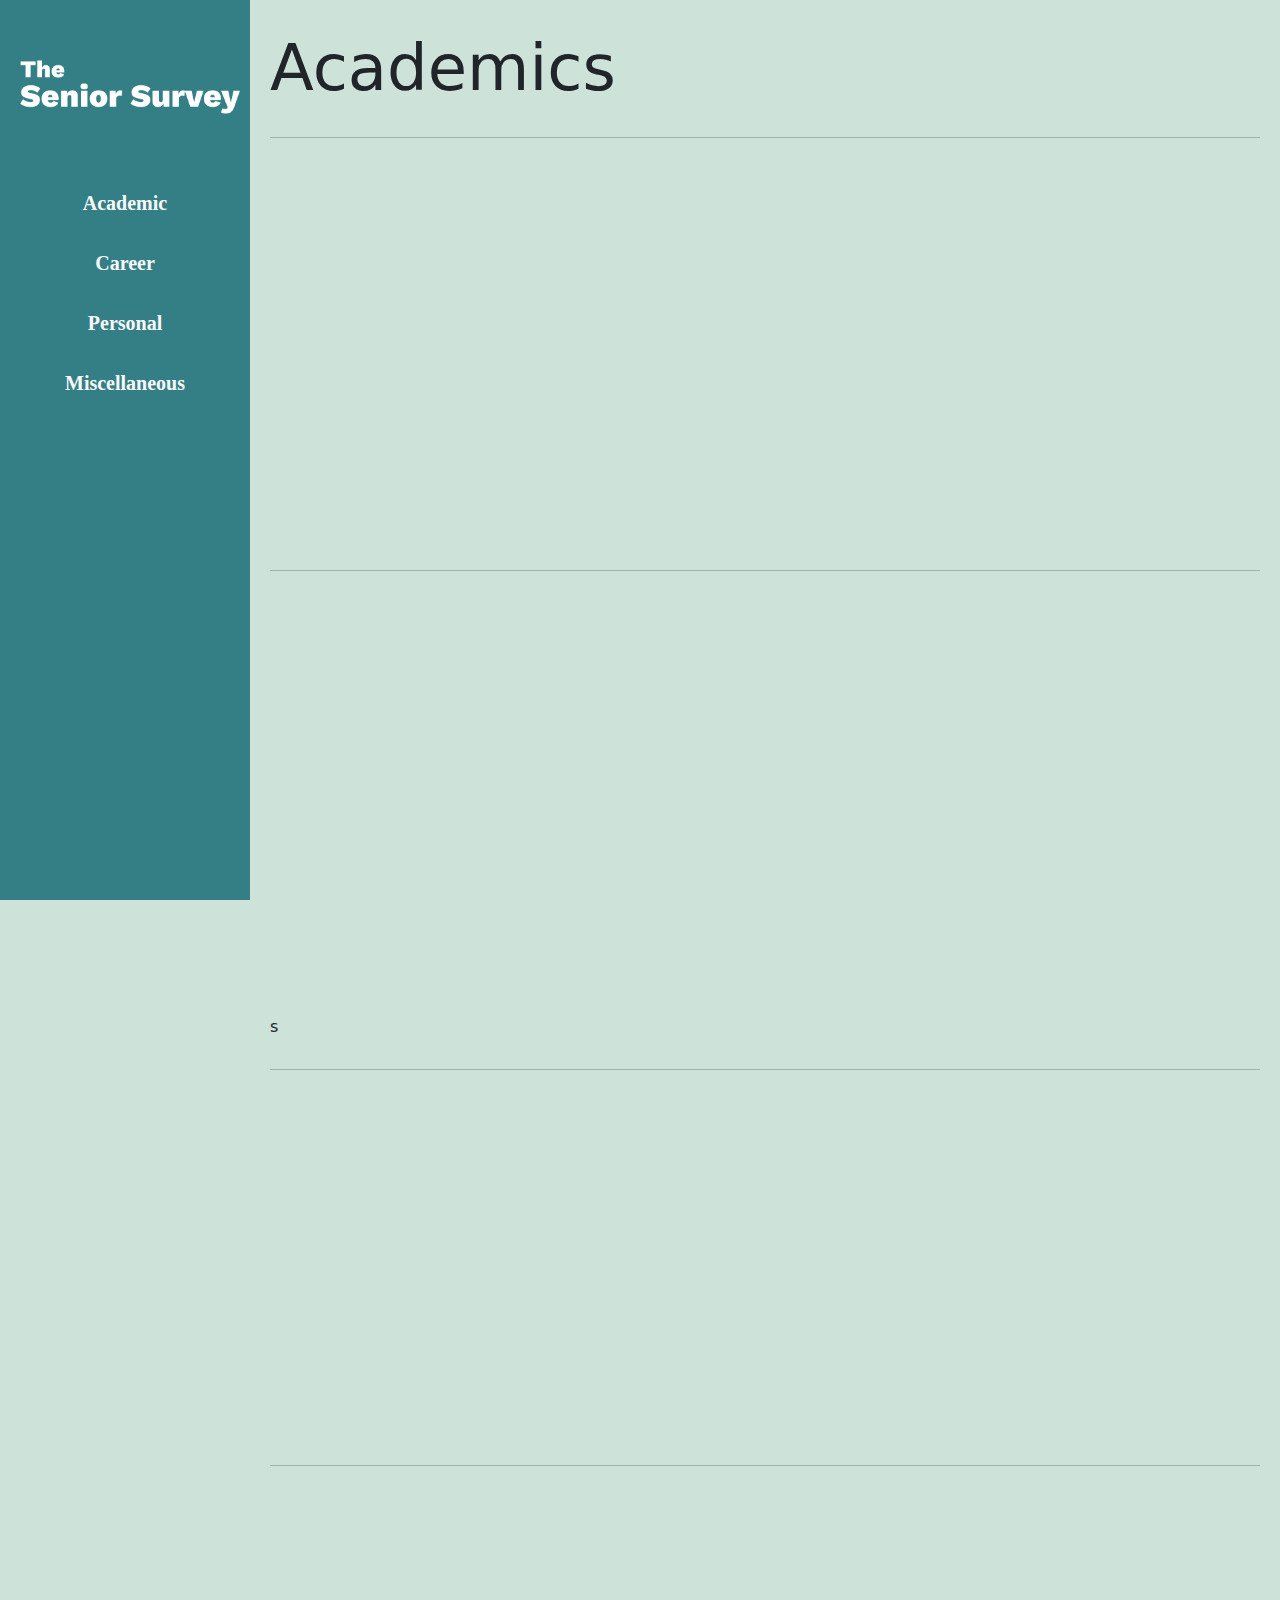
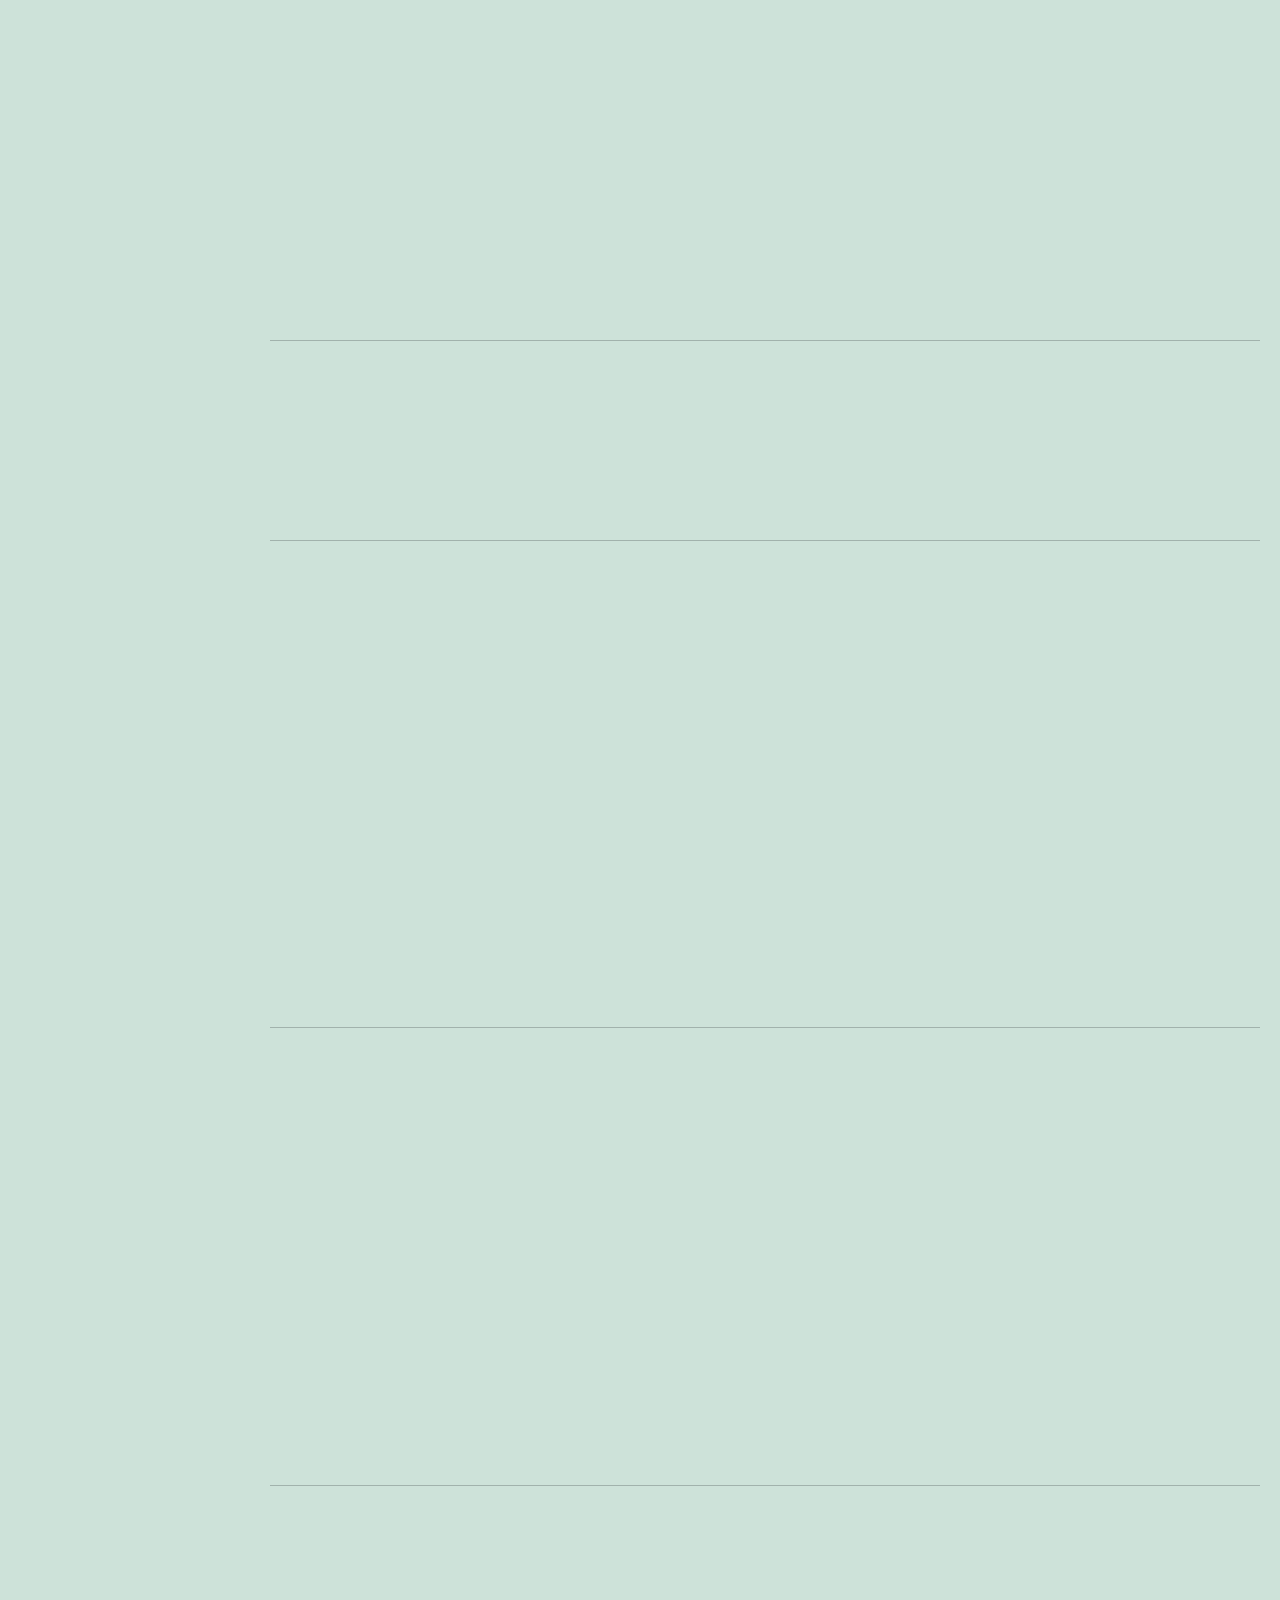
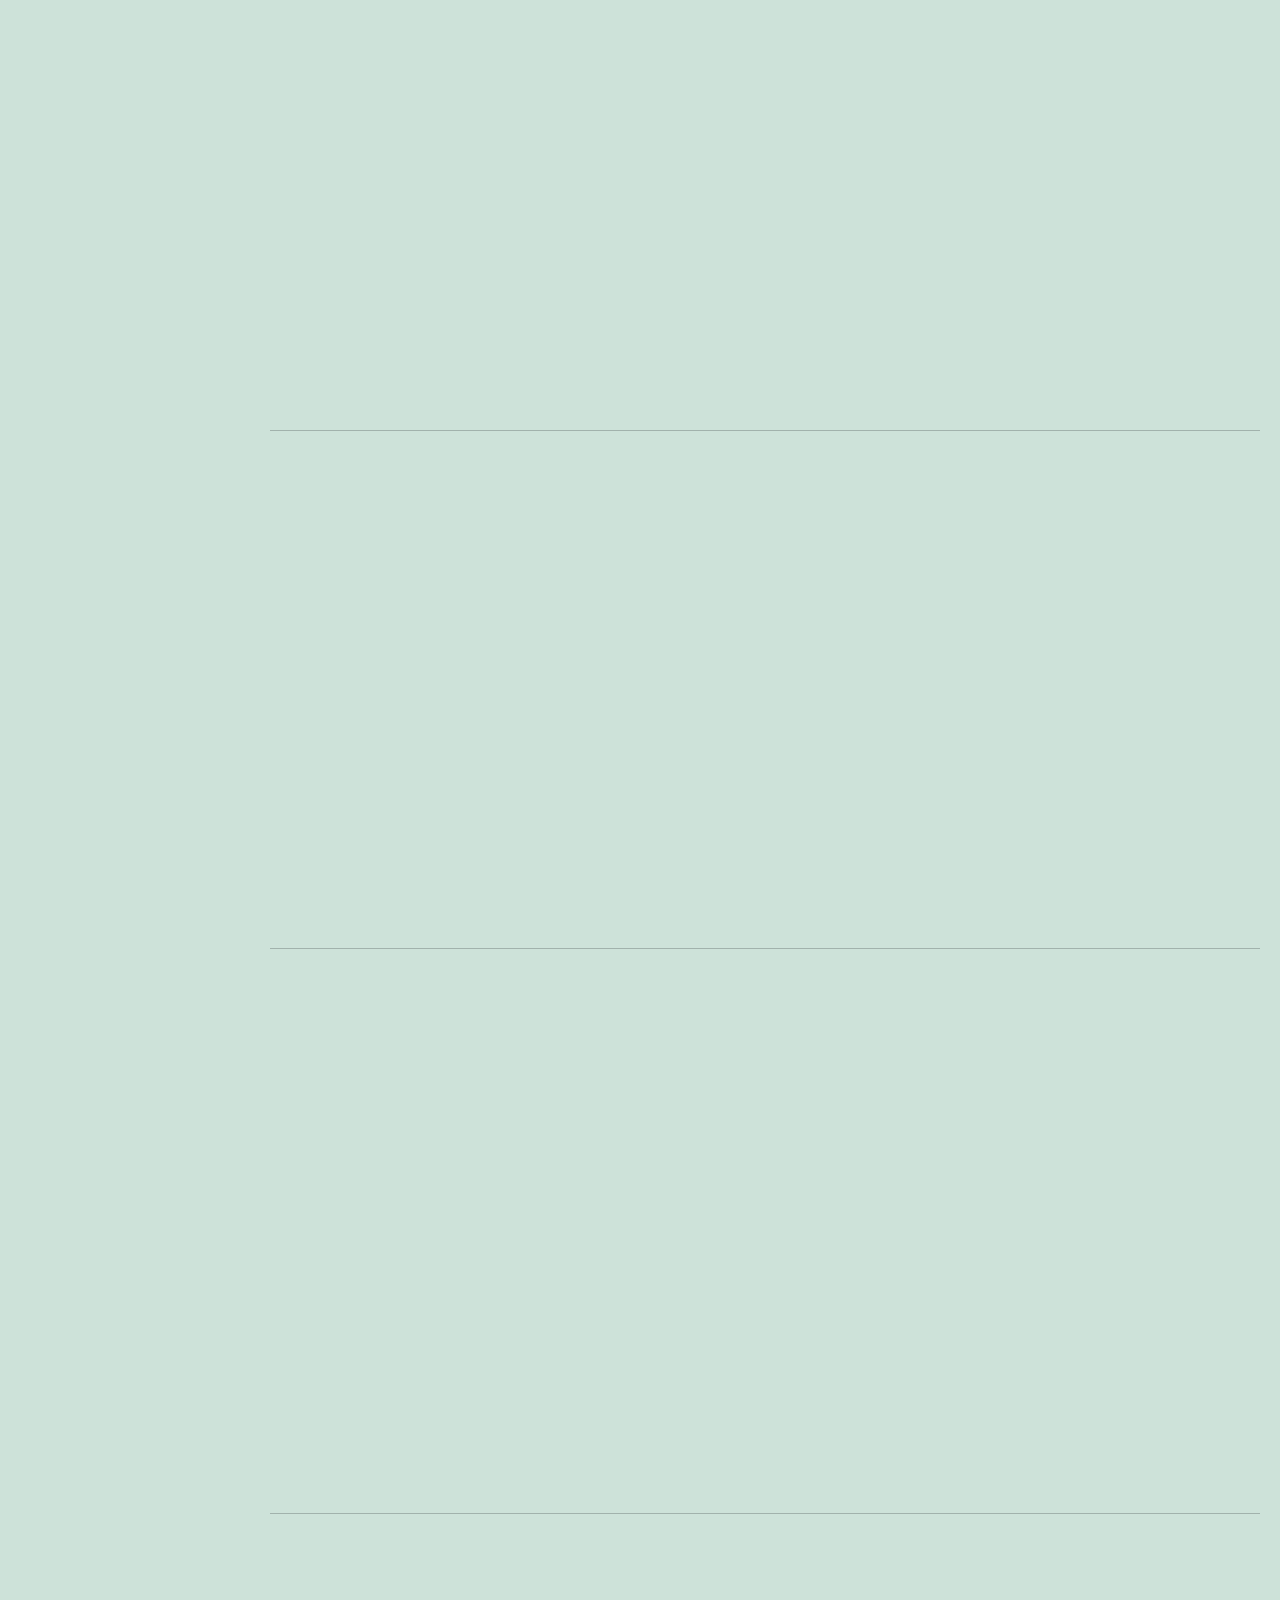
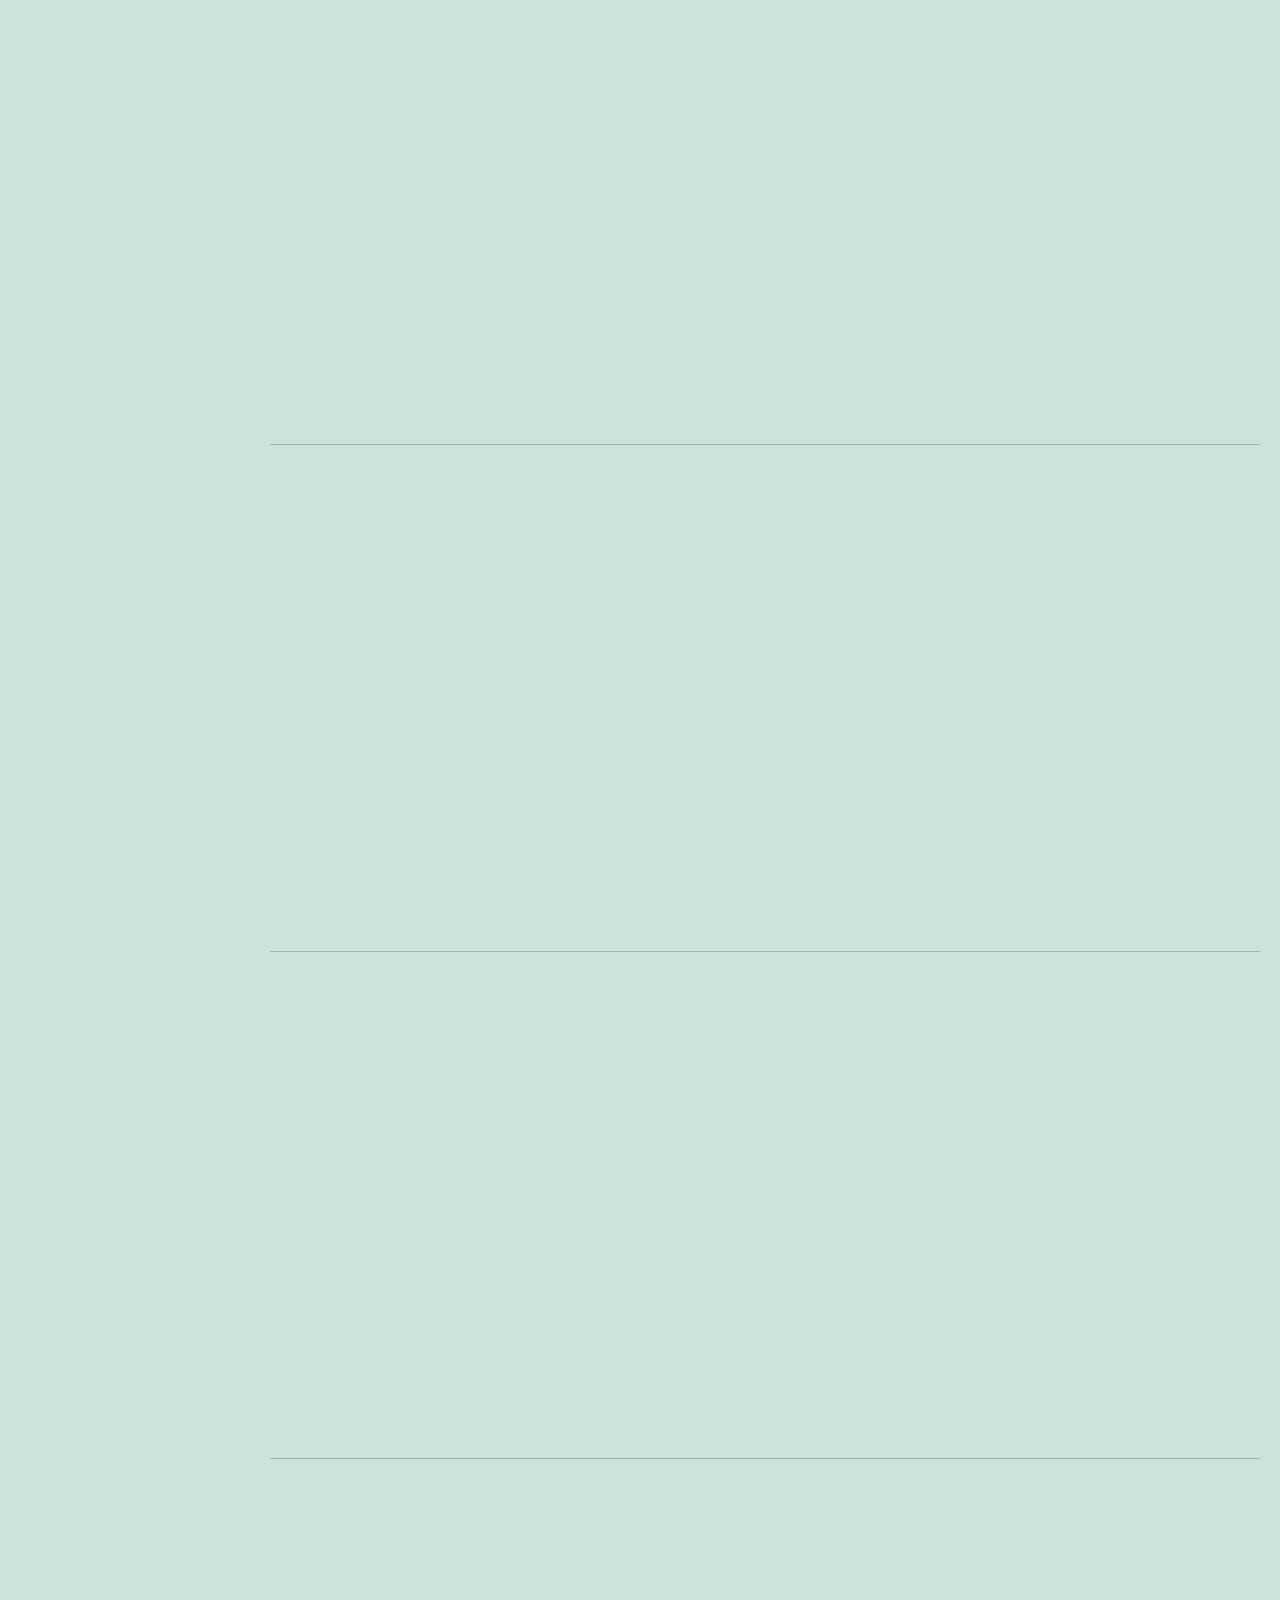
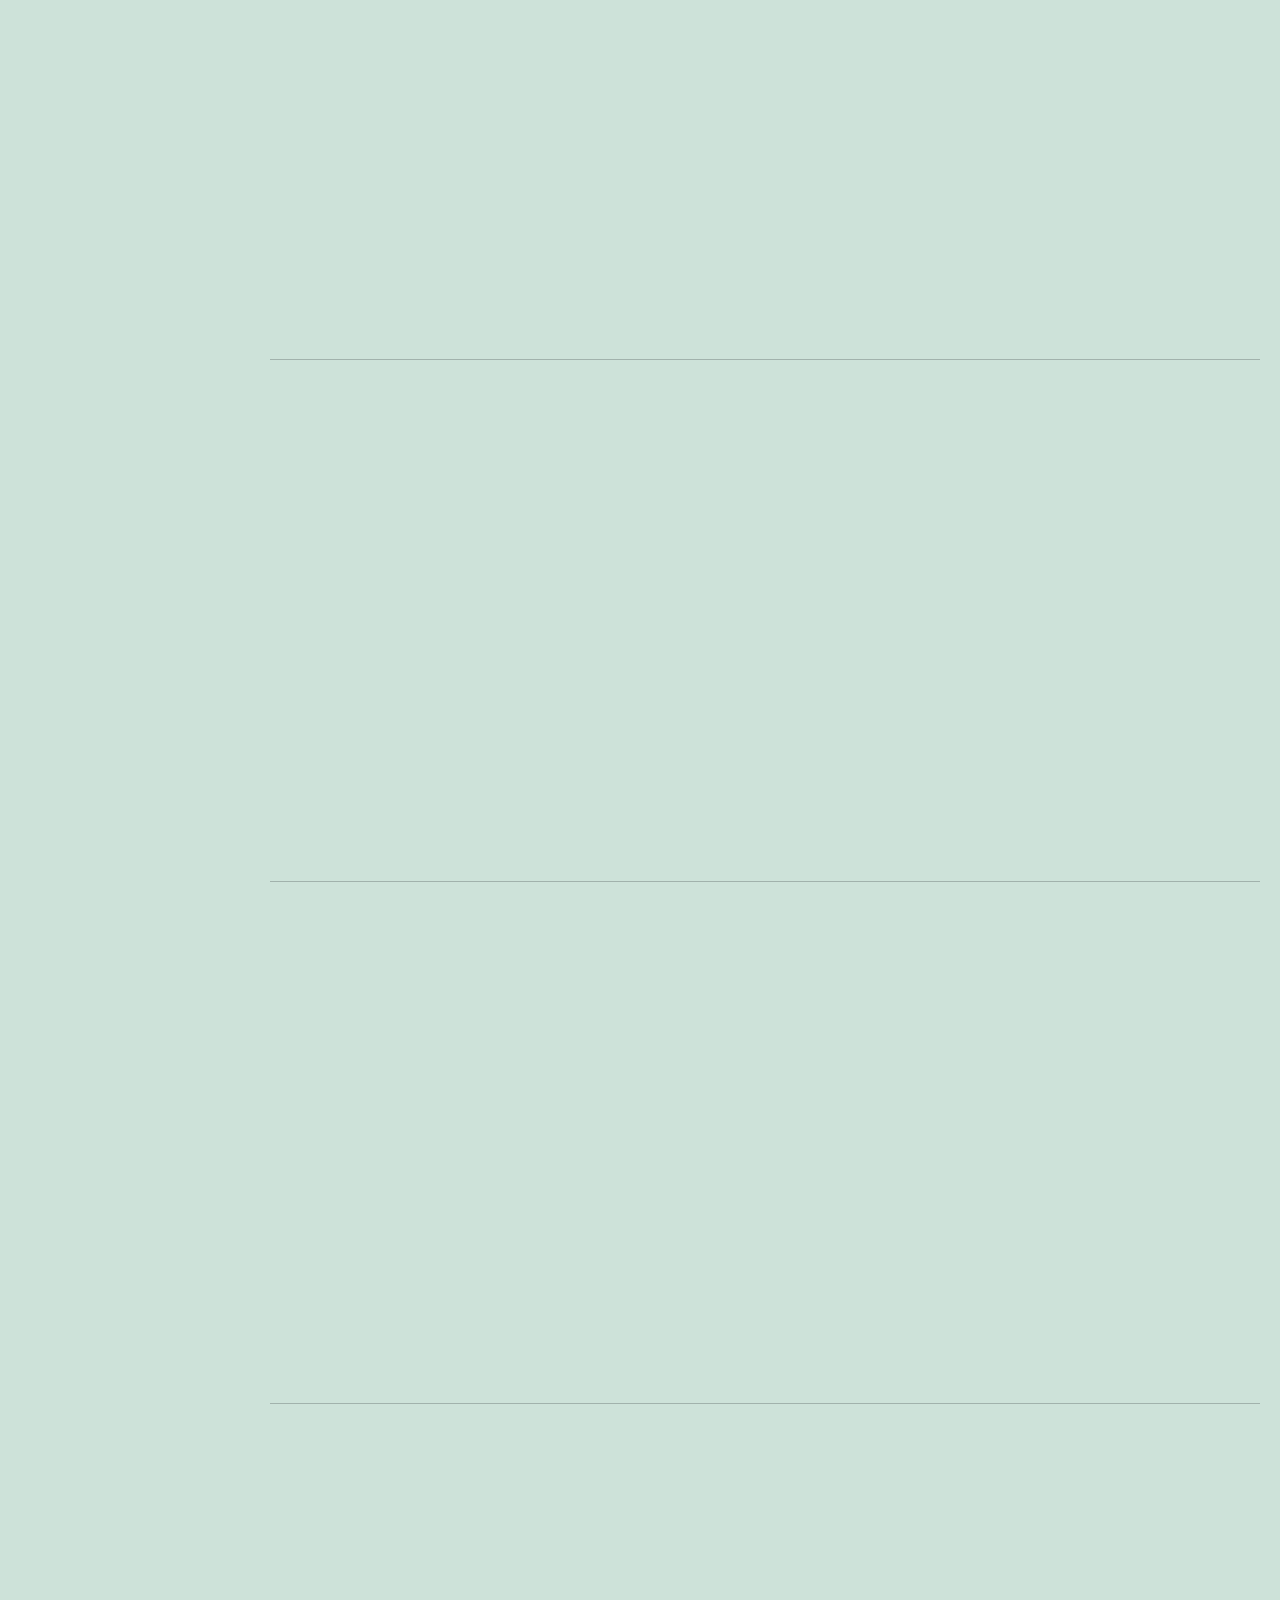
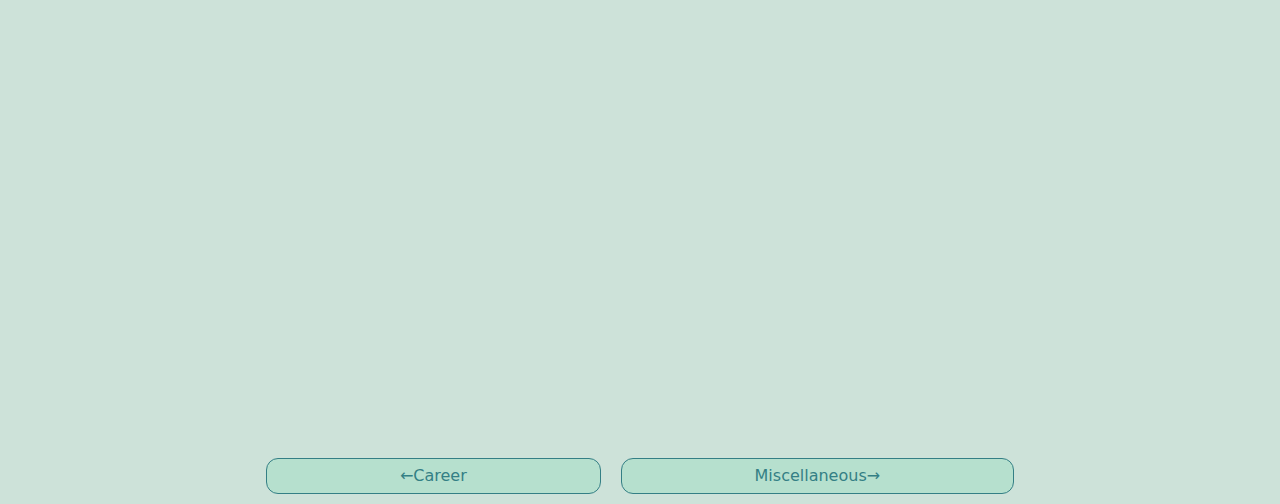
==== academic.html @ 5f837051 "first commit" ====
<!DOCTYPE html>
<html lang="en">
<head>
    <meta charset="UTF-8">
    <meta name="viewport" content="width=device-width, initial-scale=1.0">
    <title>Academics</title>
    <link href="https://cdn.jsdelivr.net/npm/bootstrap@5.3.3/dist/css/bootstrap.min.css" rel="stylesheet" integrity="sha384-QWTKZyjpPEjISv5WaRU9OFeRpok6YctnYmDr5pNlyT2bRjXh0JMhjY6hW+ALEwIH" crossorigin="anonymous">
    <style>
    
        .img-fluid {
    display: block; 
    margin: 0 auto; 
    max-width: 50%; 
}

        span{
    display: block;
}
        
        
        body {
            background-color: #CDE2D9;
        }
    
        img {
            padding: 20px 0px;
            margin-bottom: 10px;
        }
    
        a {
            text-align: center;
            font-family: "Merriweather", serif;
            font-weight: 800;
            font-style: normal;
            padding: 50px;
            margin-top: 10px;
        }
    
        .sidebar {
            width: 250px;
            height: 100vh;
            position: fixed;
            top: 0;
            left: 0;
            background-color: #347F85;
            padding-top: 20px;
            transition: width 0.3s;
            height: 100%;
        }
    
        .sidebar img {
            display: block;
            margin: 0px 0px;
            max-width: 105%;
        }
    
        .sidebar a {
            padding: 10px 20px;
            text-decoration: none;
            font-size: 20px;
            color: #f8f9fa;
            display: block;
        }
    
        .sidebar a:hover {
            background-color: #347F85;
        }
    
        .main {
            margin-left: 250px;
            padding: 20px;
            min-height: 400px; /* Set a minimum height */
            margin-top: 10px; /* Adjust margin top */
        }

        span{
                color: rgb(0, 0, 0);
    font-weight: 700;
    font-size: 22px;
    margin: 0px;
    padding: 0px;

            }


            
    
        @media (max-width: 768px) {
            .sidebar {
                width: 100%;
                height: auto;
                position: absolute;
            }
            .sidebar img {
                display: block;
                margin: 0 auto;
                max-width: 80%;
            }
            .sidebar a {
                text-align: center;
            }
            .main {
                margin-left: 0; /* Reset margin left */
                padding: 20px;
                margin-top: 450px; /* Adjust margin top */
            }


        }

        .footerbutton{
                display: flex;
    justify-content: center;    
    margin-left: 20%;
    margin-right: 20%;
    margin-top: 5%;
    flex-wrap: wrap;
    flex: 1 1;
            } 


        #miscellaneous{
            flex-grow: 1;
    margin: 10px 10px;
    padding: 5px 20px;
    background-color: #B6E0CE;
    border-radius: 12px;
    color: #347F85;
    border: 1.5px solid #347F85;
    border-style: solid;
    white-space: nowrap; 
    overflow: hidden;
    text-overflow: ellipsis;
        }    

        #career{
            flex-grow: 1;
    margin: 10px 10px;
    padding: 5px 20px;
    background-color: #B6E0CE;
    border-radius: 12px;
    color: #347F85;
    border: 1.5px solid #347F85;
    border-style: solid;
    white-space: nowrap; 
    overflow: hidden;
    text-overflow: ellipsis;
        }

        
    </style>

</head>
<body>


<div class="sidebar">
    <a href="index.html">
        <img src="InsightNavImage.png" alt="The Senior Survey" class="mb-4">
    </a>
    <a href="academic.html">Academic</a>
    <a href="career.html">Career</a>
    <a href="personal.html">Personal</a>
    <a href="miscellaneous.html">Miscellaneous</a>
</div>


<div class="main">
    <h1 style="font-weight: extra-bold; font-size: 4rem;">Academics</h1>
    <hr style="margin: 30px 0px;">
    

    <div style="min-height:372px"><script type="text/javascript" defer src="https://datawrapper.dwcdn.net/kDZcT/embed.js?v=3" charset="utf-8"></script><noscript><img src="https://datawrapper.dwcdn.net/kDZcT/full.png" alt="" /></noscript></div>

    <hr style="margin: 30px 0px;">
        
    <div style="min-height:414px"><script type="text/javascript" defer src="https://datawrapper.dwcdn.net/8B5Wv/embed.js?v=4" charset="utf-8"></script><noscript><img src="https://datawrapper.dwcdn.net/8B5Wv/full.png" alt="" /></noscript></div>s

    <hr style="margin: 30px 0px;">

    <div style="min-height:335px"><script type="text/javascript" defer src="https://datawrapper.dwcdn.net/8A9Wu/embed.js?v=2" charset="utf-8"></script><noscript><img src="https://datawrapper.dwcdn.net/8A9Wu/full.png" alt="" /></noscript></div>
     
    <hr style="margin: 30px 0px;">
     
    <div style="min-height:414px"><script type="text/javascript" defer src="https://datawrapper.dwcdn.net/C9L4M/embed.js?v=1" charset="utf-8"></script><noscript><img src="https://datawrapper.dwcdn.net/C9L4M/full.png" alt="" /></noscript></div>

    <hr style="margin: 30px 0px;">

    <div style="min-height:139px"><script type="text/javascript" defer src="https://datawrapper.dwcdn.net/EXspd/embed.js?v=1" charset="utf-8"></script><noscript><img src="https://datawrapper.dwcdn.net/EXspd/full.png" alt="" /></noscript></div>

    <hr style="margin: 30px 0px;">

    <div style="min-height:426px"><script type="text/javascript" defer src="https://datawrapper.dwcdn.net/1L2ko/embed.js?v=1" charset="utf-8"></script><noscript><img src="https://datawrapper.dwcdn.net/1L2ko/full.png" alt="" /></noscript></div>

    <hr style="margin: 30px 0px;">

    <div style="min-height:397px"><script type="text/javascript" defer src="https://datawrapper.dwcdn.net/ZSq4P/embed.js?v=1" charset="utf-8"></script><noscript><img src="https://datawrapper.dwcdn.net/ZSq4P/full.png" alt="" /></noscript></div>

    <hr style="margin: 30px 0px;">

    <div style="min-height:484px"><script type="text/javascript" defer src="https://datawrapper.dwcdn.net/WN3xE/embed.js?v=1" charset="utf-8"></script><noscript><img src="https://datawrapper.dwcdn.net/WN3xE/full.png" alt="" /></noscript></div>

    <hr style="margin: 30px 0px;">

    <div style="min-height:457px"><script type="text/javascript" defer src="https://datawrapper.dwcdn.net/mLz2d/embed.js?v=1" charset="utf-8"></script><noscript><img src="https://datawrapper.dwcdn.net/mLz2d/full.png" alt="" /></noscript></div>

    <hr style="margin: 30px 0px;">

    <div style="min-height:504px"><script type="text/javascript" defer src="https://datawrapper.dwcdn.net/bkwFt/embed.js?v=1" charset="utf-8"></script><noscript><img src="https://datawrapper.dwcdn.net/bkwFt/full.png" alt="" /></noscript></div>

    <hr style="margin: 30px 0px;">

    <div style="min-height:470px"><script type="text/javascript" defer src="https://datawrapper.dwcdn.net/Hph8s/embed.js?v=1" charset="utf-8"></script><noscript><img src="https://datawrapper.dwcdn.net/Hph8s/full.png" alt="" /></noscript></div>

    <hr style="margin: 30px 0px;">

    <div style="min-height:446px"><script type="text/javascript" defer src="https://datawrapper.dwcdn.net/lU7ON/embed.js?v=1" charset="utf-8"></script><noscript><img src="https://datawrapper.dwcdn.net/lU7ON/full.png" alt="" /></noscript></div>

    <hr style="margin: 30px 0px;">

    <div style="min-height:446px"><script type="text/javascript" defer src="https://datawrapper.dwcdn.net/lU7ON/embed.js?v=2" charset="utf-8"></script><noscript><img src="https://datawrapper.dwcdn.net/lU7ON/full.png" alt="" /></noscript></div>

    <hr style="margin: 30px 0px;">

    <div style="min-height:440px"><script type="text/javascript" defer src="https://datawrapper.dwcdn.net/jH8wG/embed.js?v=1" charset="utf-8"></script><noscript><img src="https://datawrapper.dwcdn.net/jH8wG/full.png" alt="" /></noscript></div> 

    <hr style="margin: 30px 0px;">

    <div style="min-height:461px"><script type="text/javascript" defer src="https://datawrapper.dwcdn.net/ugzzn/embed.js?v=1" charset="utf-8"></script><noscript><img src="https://datawrapper.dwcdn.net/ugzzn/full.png" alt="" /></noscript></div>

    <hr style="margin: 30px 0px;">

    <div style="min-height:461px"><script type="text/javascript" defer src="https://datawrapper.dwcdn.net/oedXE/embed.js?v=1" charset="utf-8"></script><noscript><img src="https://datawrapper.dwcdn.net/oedXE/full.png" alt="" /></noscript></div>

    <hr style="margin: 30px 0px;">

    <div style="min-height:530px"><script type="text/javascript" defer src="https://datawrapper.dwcdn.net/UZHhF/embed.js?v=2" charset="utf-8"></script><noscript><img src="https://datawrapper.dwcdn.net/UZHhF/full.png" alt="" /></noscript></div>


    
</div>


<div class="footerbutton">

    <button id="career">←Career</button>

    <button id="miscellaneous">Miscellaneous→</button>
</div>


<script src="https://code.jquery.com/jquery-3.7.1.js" integrity="sha256-eKhayi8LEQwp4NKxN+CfCh+3qOVUtJn3QNZ0TciWLP4=" crossorigin="anonymous"></script>
<script src="index.js" charset="utf-8"></script>   
</body>
</html>
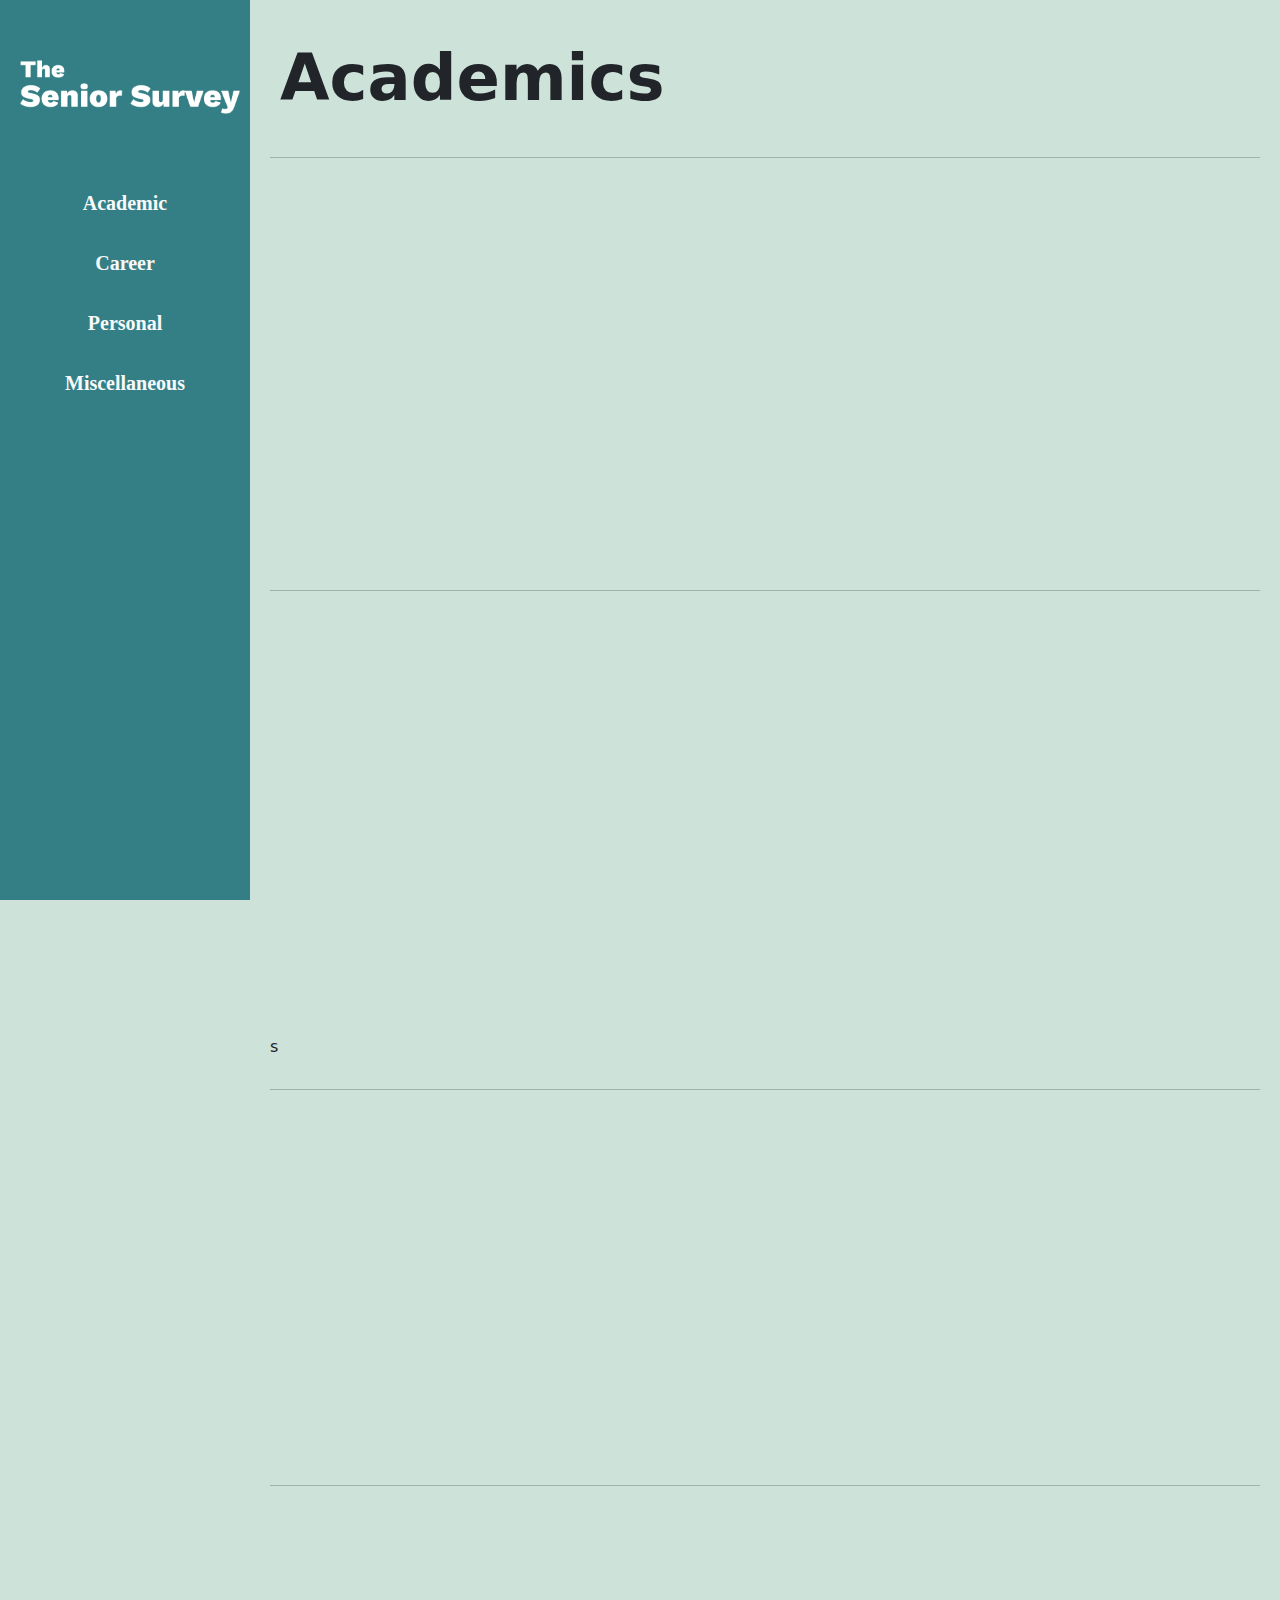
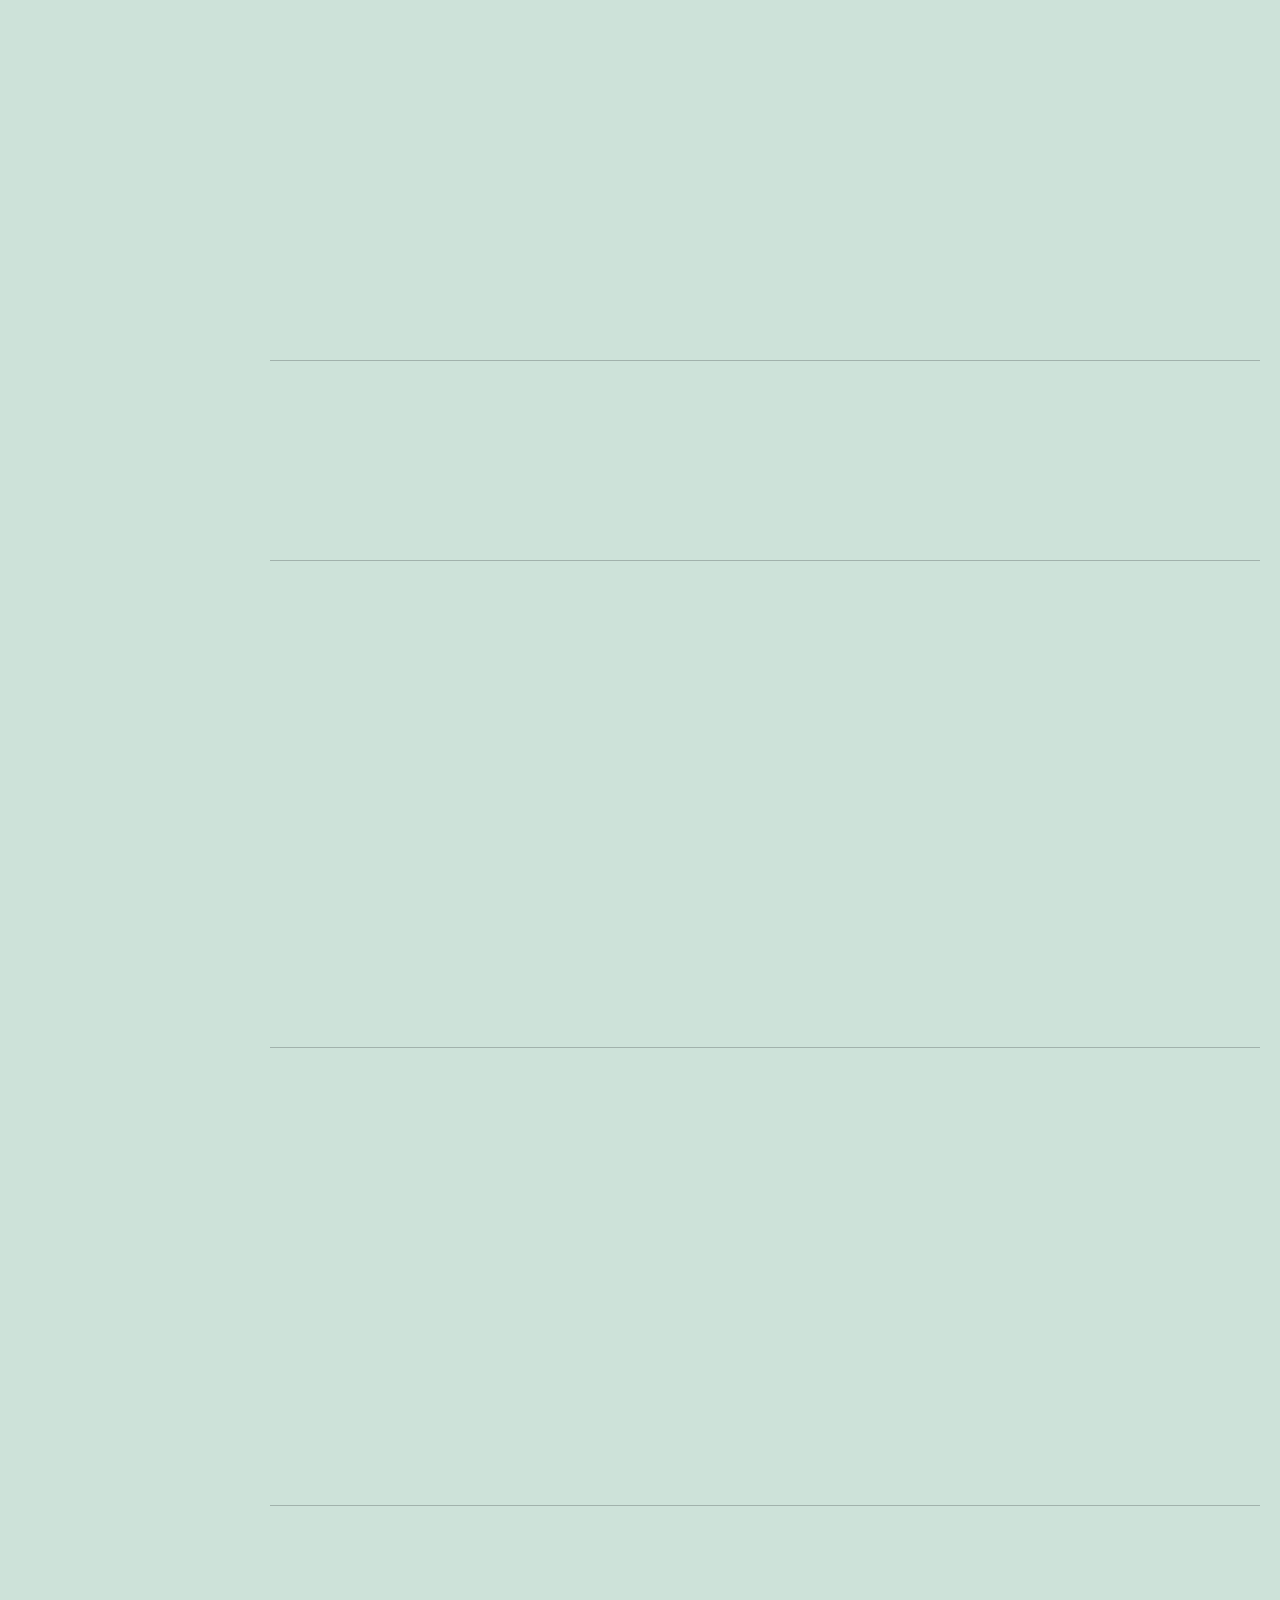
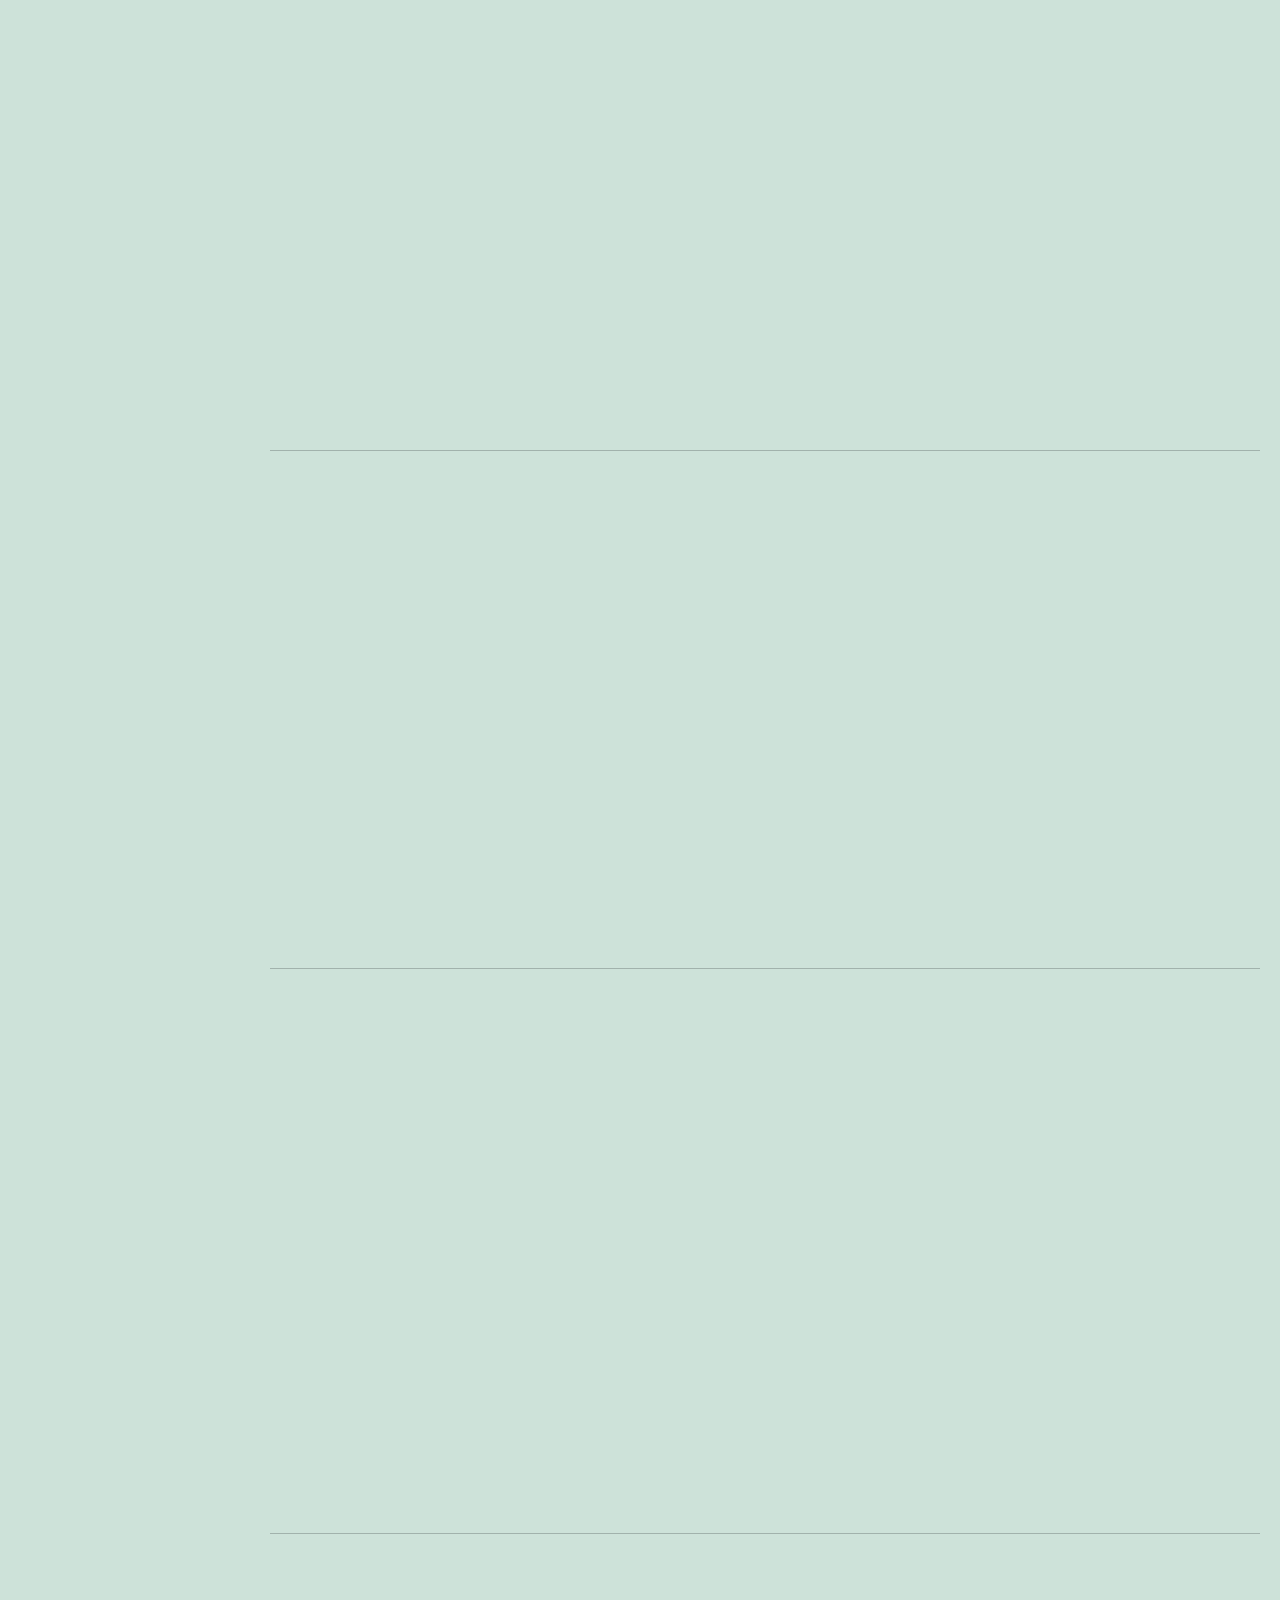
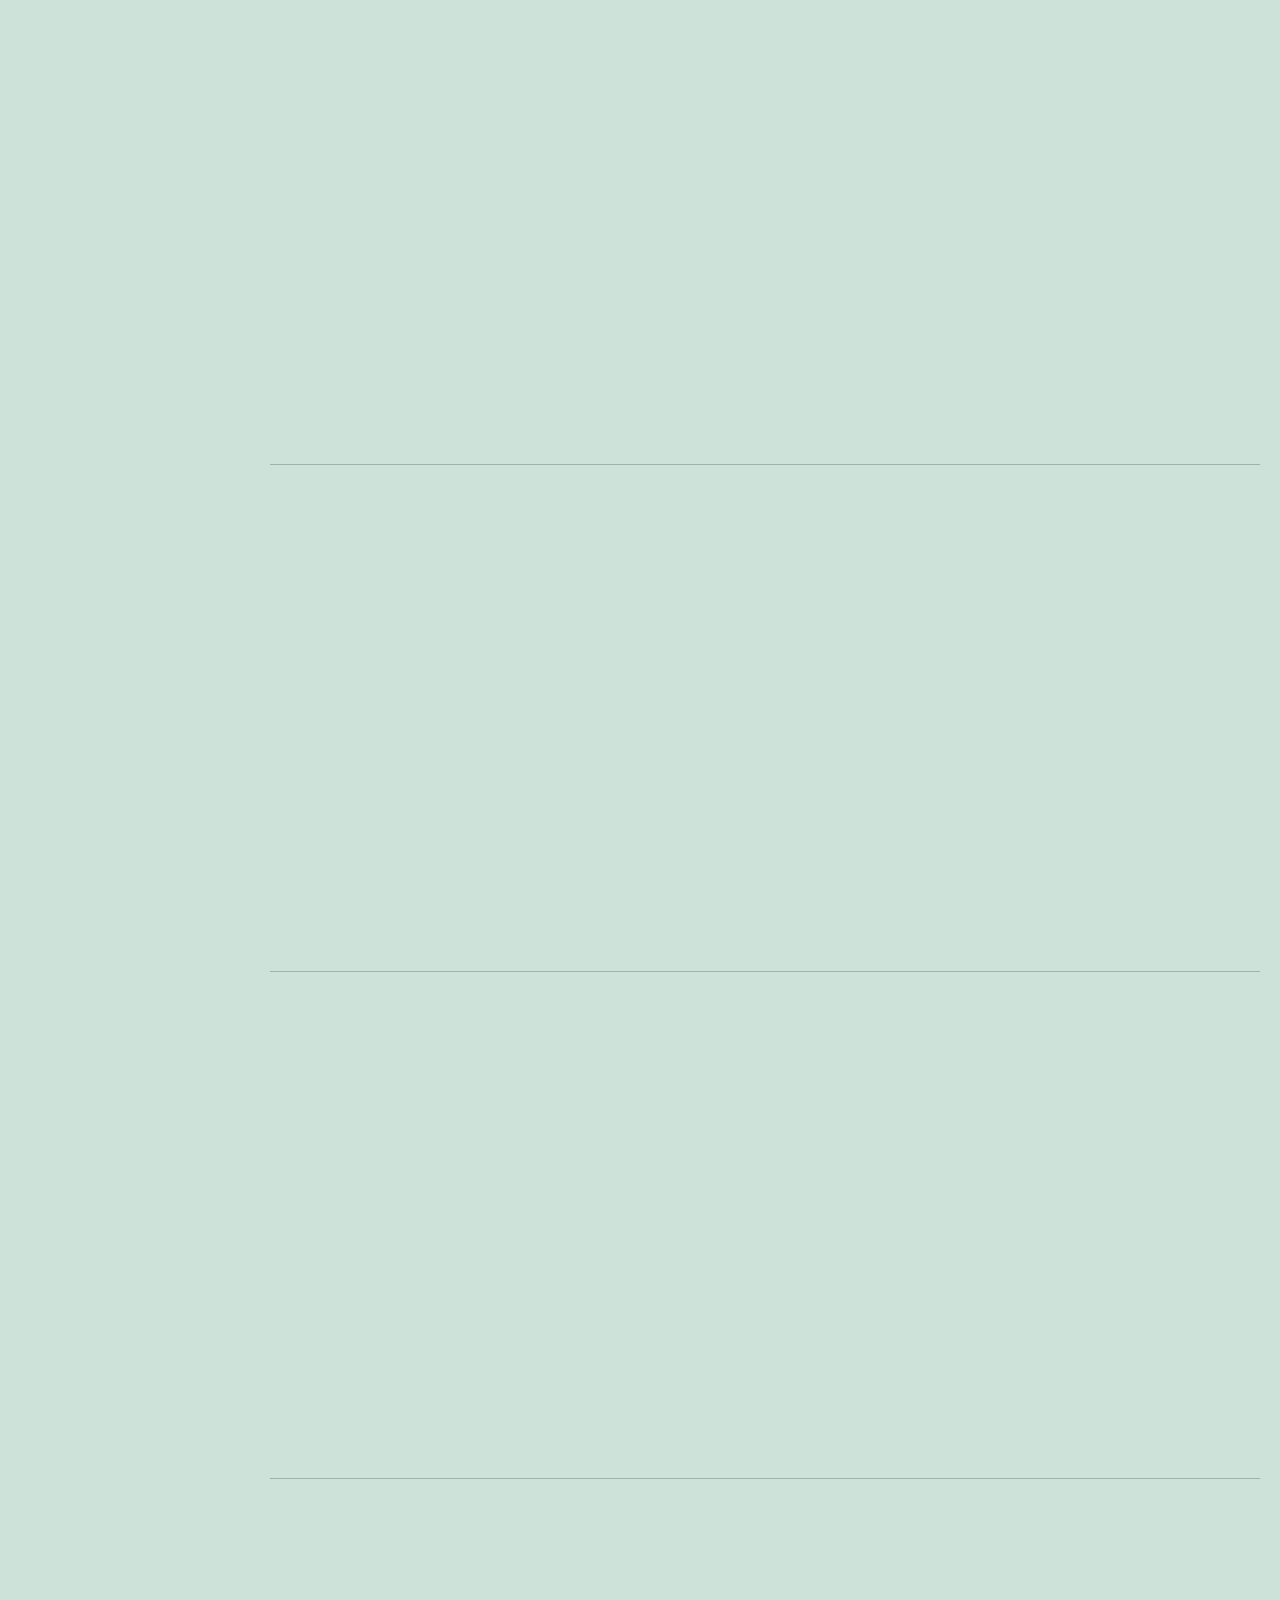
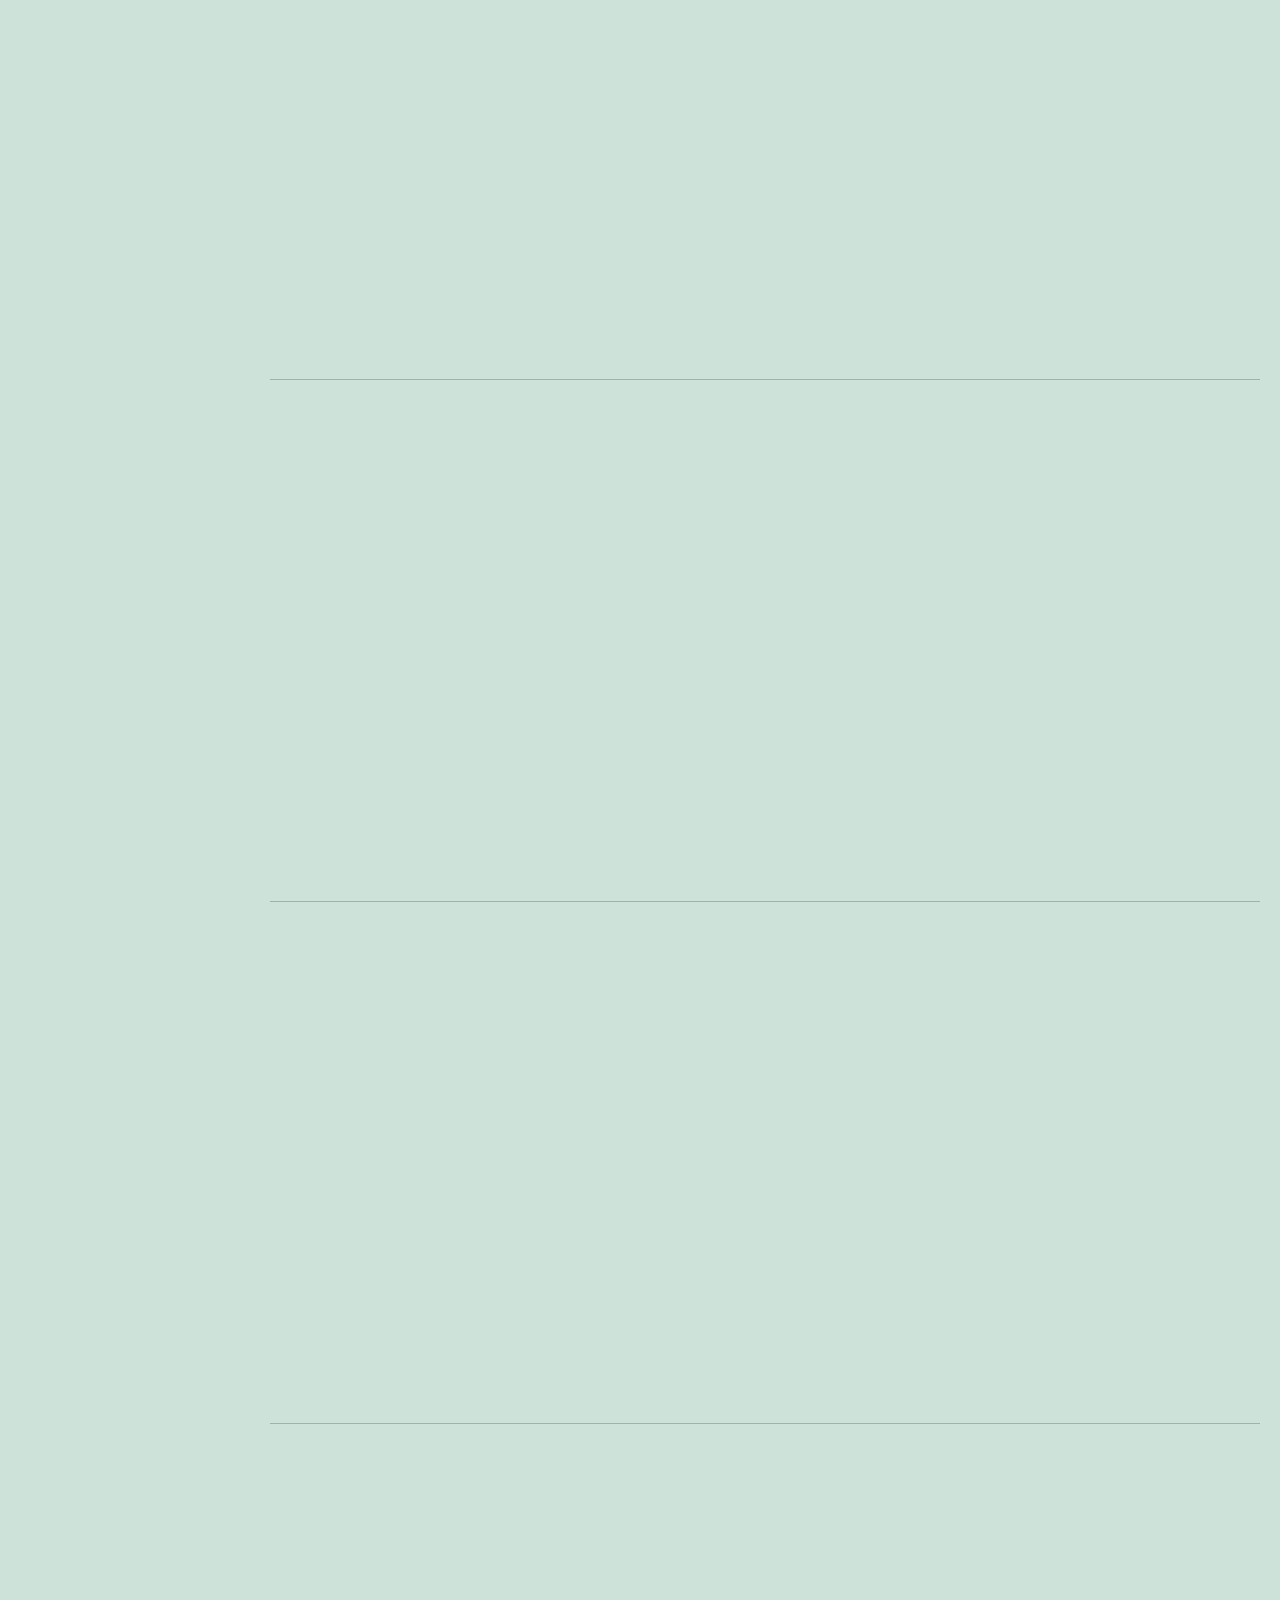
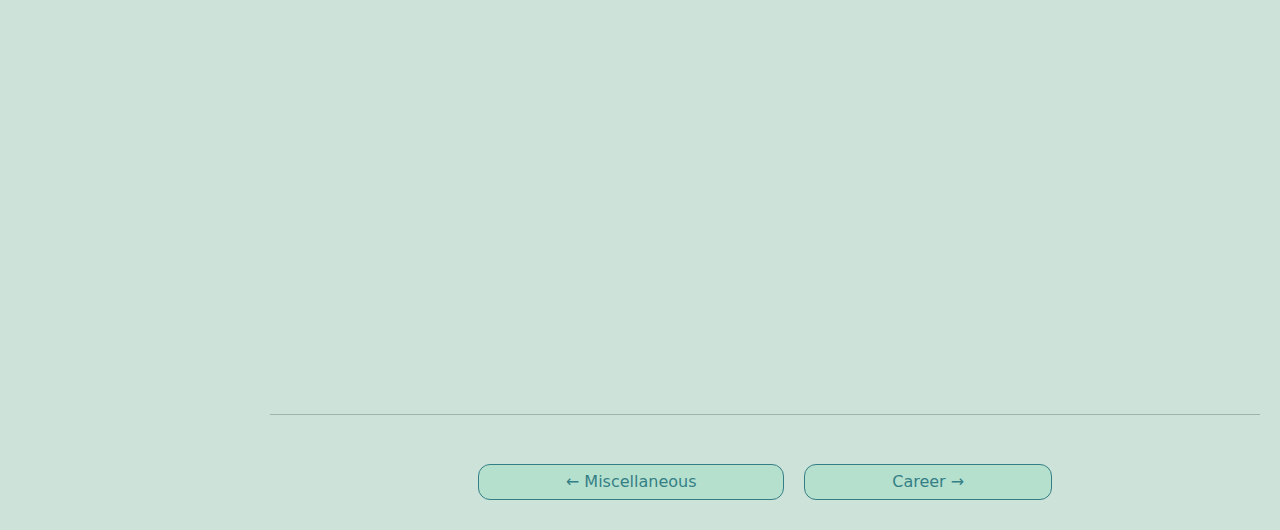
==== commit 0198440b: "Added a Back to Top button and enhanced the responsivenss of Footers" ====
--- a/academic.html
+++ b/academic.html
@@ -5,151 +5,8 @@
     <meta name="viewport" content="width=device-width, initial-scale=1.0">
     <title>Academics</title>
     <link href="https://cdn.jsdelivr.net/npm/bootstrap@5.3.3/dist/css/bootstrap.min.css" rel="stylesheet" integrity="sha384-QWTKZyjpPEjISv5WaRU9OFeRpok6YctnYmDr5pNlyT2bRjXh0JMhjY6hW+ALEwIH" crossorigin="anonymous">
-    <style>
-    
-        .img-fluid {
-    display: block; 
-    margin: 0 auto; 
-    max-width: 50%; 
-}
 
-        span{
-    display: block;
-}
-        
-        
-        body {
-            background-color: #CDE2D9;
-        }
-    
-        img {
-            padding: 20px 0px;
-            margin-bottom: 10px;
-        }
-    
-        a {
-            text-align: center;
-            font-family: "Merriweather", serif;
-            font-weight: 800;
-            font-style: normal;
-            padding: 50px;
-            margin-top: 10px;
-        }
-    
-        .sidebar {
-            width: 250px;
-            height: 100vh;
-            position: fixed;
-            top: 0;
-            left: 0;
-            background-color: #347F85;
-            padding-top: 20px;
-            transition: width 0.3s;
-            height: 100%;
-        }
-    
-        .sidebar img {
-            display: block;
-            margin: 0px 0px;
-            max-width: 105%;
-        }
-    
-        .sidebar a {
-            padding: 10px 20px;
-            text-decoration: none;
-            font-size: 20px;
-            color: #f8f9fa;
-            display: block;
-        }
-    
-        .sidebar a:hover {
-            background-color: #347F85;
-        }
-    
-        .main {
-            margin-left: 250px;
-            padding: 20px;
-            min-height: 400px; /* Set a minimum height */
-            margin-top: 10px; /* Adjust margin top */
-        }
-
-        span{
-                color: rgb(0, 0, 0);
-    font-weight: 700;
-    font-size: 22px;
-    margin: 0px;
-    padding: 0px;
-
-            }
-
-
-            
-    
-        @media (max-width: 768px) {
-            .sidebar {
-                width: 100%;
-                height: auto;
-                position: absolute;
-            }
-            .sidebar img {
-                display: block;
-                margin: 0 auto;
-                max-width: 80%;
-            }
-            .sidebar a {
-                text-align: center;
-            }
-            .main {
-                margin-left: 0; /* Reset margin left */
-                padding: 20px;
-                margin-top: 450px; /* Adjust margin top */
-            }
-
-
-        }
-
-        .footerbutton{
-                display: flex;
-    justify-content: center;    
-    margin-left: 20%;
-    margin-right: 20%;
-    margin-top: 5%;
-    flex-wrap: wrap;
-    flex: 1 1;
-            } 
-
-
-        #miscellaneous{
-            flex-grow: 1;
-    margin: 10px 10px;
-    padding: 5px 20px;
-    background-color: #B6E0CE;
-    border-radius: 12px;
-    color: #347F85;
-    border: 1.5px solid #347F85;
-    border-style: solid;
-    white-space: nowrap; 
-    overflow: hidden;
-    text-overflow: ellipsis;
-        }    
-
-        #career{
-            flex-grow: 1;
-    margin: 10px 10px;
-    padding: 5px 20px;
-    background-color: #B6E0CE;
-    border-radius: 12px;
-    color: #347F85;
-    border: 1.5px solid #347F85;
-    border-style: solid;
-    white-space: nowrap; 
-    overflow: hidden;
-    text-overflow: ellipsis;
-        }
-
-        
-    </style>
-
+    <link rel="stylesheet" href="./style2.css">
 </head>
 <body>
 
@@ -236,19 +93,67 @@
 
     <div style="min-height:530px"><script type="text/javascript" defer src="https://datawrapper.dwcdn.net/UZHhF/embed.js?v=2" charset="utf-8"></script><noscript><img src="https://datawrapper.dwcdn.net/UZHhF/full.png" alt="" /></noscript></div>
 
+    <hr style="margin: 30px 0px;">
 
-    
-</div>
 
 
 <div class="footerbutton">
-
-    <button id="career">←Career</button>
-
-    <button id="miscellaneous">Miscellaneous→</button>
+    <button id="miscellaneous">← Miscellaneous</button>
+    <button id="career">Career →</button>
 </div>
 
+<button onclick="topFunction()" id="backToTopBtn" title="Go to top">Back to Top </button>
 
+<script src="https://code.jquery.com/jquery-3.7.1.js" integrity="sha256-eKhayi8LEQwp4NKxN+CfCh+3qOVUtJn3QNZ0TciWLP4=" crossorigin="anonymous"></script>
+<script src="index.js" charset="utf-8"></script>
+<script src="https://cdn.jsdelivr.net/npm/bootstrap@5.3.3/dist/js/bootstrap.bundle.min.js" integrity="sha384-YvpcrYf0tY3lHB60NNkmXc5s9fDVZLESaAA55NDzOxhy9GkcIdslK1eN7N6jIeHz" crossorigin="anonymous"></script>
+
+<script>
+    // Function to scroll back to the top of the page   
+    function topFunction() {
+
+        document.documentElement.scrollTop = 0; // For Chrome, Firefox, IE and Opera
+    }
+</script>
+
+<style>
+    /* Styling for the back to top button */
+    #backToTopBtn {
+        display: none; /* Initially hide the button */
+        position: fixed;
+        bottom: 20px;
+        right: 20px;
+        z-index: 99;
+        font-size: 16px;
+        border: none;
+        outline: none;
+        background-color: #347F85;
+        color: white;
+        cursor: pointer;
+        padding: 10px;
+        border-radius: 40%;
+        box-shadow: 2px 2px 5px rgba(0, 0, 0, 0.2);
+    }
+
+    #backToTopBtn:hover {
+        background-color: #285E63;
+    }
+</style>
+
+<script>
+    // Show or hide the back to top button based on scroll position
+    window.onscroll = function() {scrollFunction()};
+
+    function scrollFunction() {
+        if (document.body.scrollTop > 0 || document.documentElement.scrollTop > 20) {
+            document.getElementById("backToTopBtn").style.display = "block";
+        } else {
+            document.getElementById("backToTopBtn").style.display = "none";
+        }
+    }
+</script>
+
+</div>
 <script src="https://code.jquery.com/jquery-3.7.1.js" integrity="sha256-eKhayi8LEQwp4NKxN+CfCh+3qOVUtJn3QNZ0TciWLP4=" crossorigin="anonymous"></script>
 <script src="index.js" charset="utf-8"></script>   
 </body>
--- a/style2.css
+++ b/style2.css
@@ -0,0 +1,182 @@
+.img-fluid {
+    display: block; 
+    margin: 0 auto; 
+    max-width: 50%; 
+}
+
+        span{
+    display: block;
+}
+        
+        
+        body {
+            background-color: #CDE2D9;
+        }
+    
+        img {
+            padding: 20px 0px;
+            margin-bottom: 10px;
+        }
+    
+        a {
+            text-align: center;
+            font-family: "Merriweather", serif;
+            font-weight: 800;
+            font-style: normal;
+            padding: 50px;
+            margin-top: 10px;
+        }
+    
+        .sidebar {
+            width: 250px;
+            height: 100vh;
+            position: fixed;
+            top: 0;
+            left: 0;
+            background-color: #347F85;
+            padding-top: 20px;
+            transition: width 0.3s;
+            height: 100%;
+        }
+    
+        .sidebar img {
+            display: block;
+            margin: 0px 0px;
+            max-width: 105%;
+        }
+    
+        .sidebar a {
+            padding: 10px 20px;
+            text-decoration: none;
+            font-size: 20px;
+            color: #f8f9fa;
+            display: block;
+        }
+    
+        .sidebar a:hover {
+            background-color: #347F85;
+        }
+    
+        .main {
+            margin-left: 250px;
+            padding: 20px;
+            min-height: 400px; /* Set a minimum height */
+            margin-top: 10px; /* Adjust margin top */
+        }
+
+        span{
+                color: rgb(0, 0, 0);
+    font-weight: 700;
+    font-size: 22px;
+    margin: 0px;
+    padding: 0px;
+
+            }
+    
+        @media (max-width: 768px) {
+            .sidebar {
+                width: 100%;
+                height: auto;
+                position: absolute;
+            }
+            .sidebar img {
+                display: block;
+                margin: 0 auto;
+                max-width: 80%;
+            }
+            .sidebar a {
+                text-align: center;
+            }
+            .main {
+                margin-left: 0; 
+                padding: 20px;
+                margin-top: 450px; 
+            }
+            .footerbutton{
+                display: flex;
+    justify-content: center;    
+    margin-left: 20%;
+    margin-right: 20%;
+    margin-top: 5%;
+    flex-wrap: wrap;
+    flex: 1 1;
+            } 
+
+
+        }
+
+       .footerbutton{
+        display: flex;
+        margin-left: 20%;
+    margin-right: 20%;
+    margin-top: 4%;
+
+
+       }
+
+        #academics{
+            flex-grow: 1;
+    margin: 10px 10px;
+    padding: 5px 20px;
+    background-color: #B6E0CE;
+    border-radius: 12px;
+    color: #347F85;
+    border: 1.5px solid #347F85;
+    border-style: solid;
+    white-space: nowrap; 
+    overflow: hidden;
+    text-overflow: ellipsis;
+        }    
+
+        #personal{
+            flex-grow: 1;
+    margin: 10px 10px;
+    padding: 5px 20px;
+    background-color: #B6E0CE;
+    border-radius: 12px;
+    color: #347F85;
+    border: 1.5px solid #347F85;
+    border-style: solid;
+    white-space: nowrap; 
+    overflow: hidden;
+    text-overflow: ellipsis;
+        }
+
+        #career{
+            flex-grow: 1;
+    margin: 10px 10px;
+    padding: 5px 20px;
+    background-color: #B6E0CE;
+    border-radius: 12px;
+    color: #347F85;
+    border: 1.5px solid #347F85;
+    border-style: solid;
+    white-space: nowrap; 
+    overflow: hidden;
+    text-overflow: ellipsis;
+        }    
+
+        #miscellaneous{
+            flex-grow: 1;
+    margin: 10px 10px;
+    padding: 5px 20px;
+    background-color: #B6E0CE;
+    border-radius: 12px;
+    color: #347F85;
+    border: 1.5px solid #347F85;
+    border-style: solid;
+    white-space: nowrap; 
+    overflow: hidden;
+    text-overflow: ellipsis;
+        }
+        
+        h1{
+
+display: block;
+font-weight: bold; 
+font-size: 4rem;
+overflow: hidden; 
+text-overflow: ellipsis;
+white-space: nowrap; 
+padding: 10px; 
+}